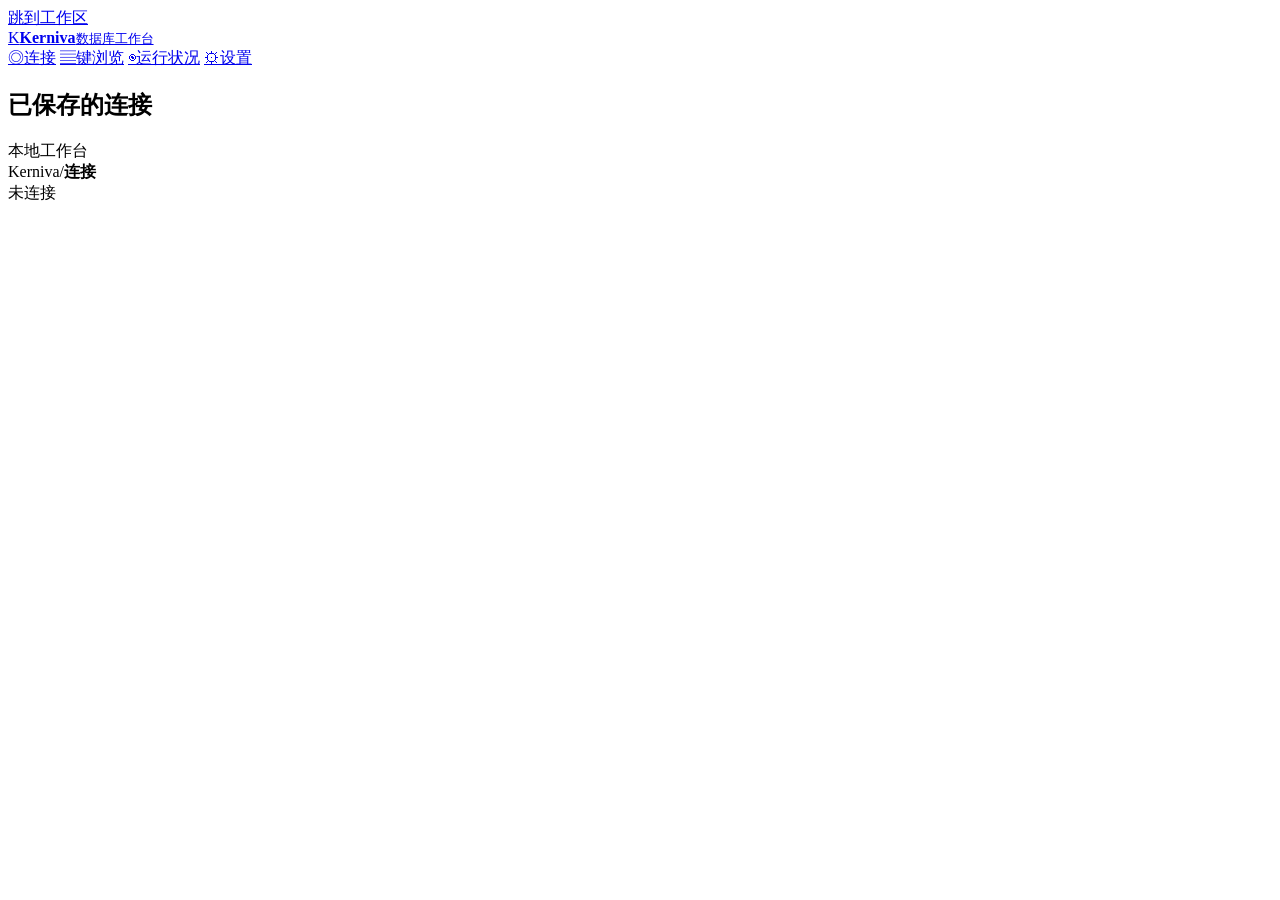
==== scripts/workbench-ui/index.html @ 8e496bf5 "feat(workbench): unify database monitoring, replication controls and interactive shell" ====
<!doctype html>
<html lang="zh-CN">
<head>
  <meta charset="utf-8">
  <meta name="viewport" content="width=device-width, initial-scale=1">
  <meta name="color-scheme" content="light">
  <title>Kerniva · 数据库工作台</title>
  <link rel="stylesheet" href="/styles.css">
  <script type="module" src="/app.js"></script>
</head>
<body>
  <a class="skip-link" href="#main">跳到工作区</a>
  <aside class="sidebar" aria-label="工作区侧栏">
    <a class="brand" href="#/connections"><span class="brand-symbol" aria-hidden="true">K</span><span><strong>Kerniva</strong><small>数据库工作台</small></span></a>
    <nav aria-label="工作区导航">
      <a href="#/connections" data-nav="connections"><span aria-hidden="true">◎</span>连接</a>
      <a href="#/keys" data-nav="keys"><span aria-hidden="true">▤</span>键浏览</a>
      <a href="#/status" data-nav="status"><span aria-hidden="true">◉</span>运行状况</a>
      <a href="#/replication" data-nav="replication" hidden><span aria-hidden="true">⇄</span>复制控制台</a>
      <a href="#/settings" data-nav="settings"><span aria-hidden="true">⚙</span>设置</a>
    </nav>
    <div class="sidebar-connections">
      <h2>已保存的连接</h2>
      <div id="sidebar-profiles"></div>
    </div>
    <div class="sidebar-foot"><span>本地工作台</span></div>
  </aside>
  <div class="shell">
    <header class="topbar">
      <div class="breadcrumb"><span>Kerniva</span><span aria-hidden="true">/</span><strong id="view-name">连接</strong></div>
      <div id="connection-status" class="connection-status" role="status"><i aria-hidden="true"></i><span>未连接</span></div>
    </header>
    <main id="main" class="layout" tabindex="-1">
      <div id="bootstrap-error" class="feedback" data-kind="error" hidden><p id="bootstrap-message" role="alert"></p><button class="button" id="bootstrap-retry" type="button">重试</button></div>
      <section data-view="connections" hidden>
        <header class="view-heading">
          <div><h1 tabindex="-1">连接</h1><p>配置并打开 Kerniva 或 Redis 数据库。</p></div>
          <a class="button" href="#/connections?new=1">新建连接</a>
        </header>
        <div class="connection-layout">
          <section aria-labelledby="saved-heading" class="panel">
            <header class="panel-heading"><h2 id="saved-heading">连接列表</h2><span id="profile-count" class="quiet"></span></header>
            <div id="profile-list"></div>
          </section>
          <section class="panel" aria-labelledby="profile-heading">
            <header class="panel-heading"><h2 id="profile-heading">新建连接</h2></header>
            <form id="profile-form" class="panel-body">
              <fieldset id="profile-fields">
                <label>连接名称<input name="name" required maxlength="100" placeholder="例如 本地开发"></label>
                <label>连接模式<select name="mode"><option value="standalone">单机</option><option value="cluster">Redis Cluster</option></select></label>
                <div class="form-row host-row">
                  <label>主机<input name="host" required placeholder="127.0.0.1" spellcheck="false" autocomplete="off"></label>
                  <label>端口<input name="port" type="number" required min="1" max="65535"></label>
                </div>
                <div class="form-row">
                  <label>逻辑库<input name="db" type="number" required min="0" max="65535"></label>
                  <label>超时（秒）<input name="timeout" type="number" required min="1" max="30"></label>
                </div>
                <label>ACL 用户<input name="username" placeholder="可选" spellcheck="false" autocomplete="off"></label>
                <label class="checkbox"><input name="tls" type="checkbox">使用 TLS</label>
                <label id="ca-field" hidden>CA 文件路径<input name="caFile" placeholder="留空使用系统 CA" spellcheck="false" autocomplete="off"><small class="quiet">由运行工作台的主机读取。</small></label>
              </fieldset>
              <div class="actions"><button class="button primary" type="submit" id="save-profile">保存配置</button><button class="button danger" type="button" id="delete-profile" hidden>删除</button></div>
              <div id="confirm-delete" class="delete-confirm" hidden><p>删除这项连接配置？</p><div class="actions"><button class="button danger" id="confirm-delete-button" type="button">确认删除</button><button class="button" id="cancel-delete" type="button">取消</button></div></div>
              <p id="profile-feedback" class="form-feedback" aria-live="polite"></p>
            </form>
            <form id="connect-form" class="panel-body connect-body" hidden>
              <h3>打开连接</h3>
              <fieldset id="connect-fields">
                <label>密码<input name="password" type="password" autocomplete="off" placeholder="无密码时留空"></label>
              </fieldset>
              <div class="actions"><button class="button primary" type="submit" id="connect-button">连接</button><button id="disconnect-button" class="button" type="button" hidden>断开连接</button><a class="button" id="open-browser" href="#/keys" hidden>浏览键</a></div>
              <p id="connection-feedback" class="form-feedback" aria-live="polite"></p>
            </form>
          </section>
        </div>
      </section>
      <section data-view="keys" hidden>
        <header class="view-heading"><div><h1 tabindex="-1">键浏览</h1><p id="browser-endpoint">扫描并查看键值。</p></div><button class="button" type="button" id="refresh" hidden>刷新</button></header>
        <div id="browser-offline" class="panel empty-state"><h2>等待连接</h2><p id="offline-message">选择并连接数据库后即可浏览键。</p><a class="button" id="offline-link" href="#/connections">前往连接</a></div>
        <div id="browser-online" hidden>
          <form id="scan-form" class="scan-toolbar">
            <label>键匹配模式<input name="pattern" placeholder="*" maxlength="4096" spellcheck="false" autocomplete="off"></label>
            <label id="node-field" hidden>集群节点<select name="node"></select></label>
            <button type="submit" class="button primary">扫描</button>
          </form>
          <details id="exact-key" class="exact-key">
            <summary>按完整键打开</summary>
            <form id="exact-key-form">
              <label>完整键名<textarea name="key" rows="1" spellcheck="false" autocomplete="off" aria-describedby="exact-key-hint"></textarea></label>
              <button type="submit" class="button">打开键</button>
              <p id="exact-key-hint" class="quiet">保留键名中的空格和换行。留空可读取空键名。</p>
            </form>
          </details>
          <div class="browser-layout">
            <section class="panel key-panel" aria-labelledby="key-list-heading">
              <header class="panel-heading"><h2 id="key-list-heading">键</h2><span id="scan-status" class="quiet" role="status"></span></header>
              <div id="key-list" class="key-list"></div>
              <footer id="scan-pages" class="pagination" hidden><button class="button" id="scan-prev" type="button">上一页</button><span id="scan-page"></span><button class="button" id="scan-next" type="button">下一页</button></footer>
            </section>
            <section class="panel detail-panel" aria-labelledby="detail-heading">
              <header class="panel-heading"><h2 id="detail-heading">键详情</h2><span class="quiet" id="detail-status" role="status"></span></header>
              <div id="key-detail" class="panel-body"></div>
              <footer id="detail-pages" class="pagination" hidden><button class="button" id="detail-prev" type="button">上一页</button><span id="detail-page"></span><button class="button" id="detail-next" type="button">下一页</button></footer>
            </section>
          </div>
        </div>
      </section>
      <section data-view="status" hidden>
        <header class="view-heading">
          <div><h1 tabindex="-1">运行状况</h1><p id="status-source">当前连接的数据库节点</p></div>
          <button class="button" id="status-refresh" type="button" hidden>刷新</button>
        </header>
        <div id="status-offline" class="panel empty-state">
          <h2>等待连接</h2><p>连接数据库后，可查看节点通过 INFO 报告的实时指标。</p><a class="button" href="#/connections">前往连接</a>
        </div>
        <p id="status-message" class="quiet ops-caption" role="status"></p>
        <div id="status-nodes" class="ops-node-grid"></div>
      </section>
      <section data-view="replication" hidden>
        <header class="view-heading">
          <div><h1 tabindex="-1">复制控制台</h1><p>受管 Go-log 演示拓扑 · 操作下方端点，与工作台当前连接独立。</p></div>
          <button class="button" id="replication-refresh" type="button" hidden>刷新</button>
        </header>
        <div id="replication-unavailable" class="panel empty-state" hidden><h2>复制演示未配置</h2><p>启用工作台的本地复制控制器后，即可在这里观察和操作演示拓扑。</p></div>
        <div id="replication-content" hidden>
          <div class="ops-tabs" aria-label="复制控制台页面">
            <a data-replication-tab="live" href="#/replication">实时拓扑</a>
            <a data-replication-tab="commands" href="#/replication?tab=commands">核验命令</a>
            <a data-replication-tab="activity" href="#/replication?tab=activity">操作记录</a>
            <a data-replication-tab="experiments" href="#/replication?tab=experiments">实验归档</a>
          </div>
          <div id="replication-db-row" class="ops-toolbar">
            <label>逻辑库<select id="replication-db"><option value="0">DB 0</option><option value="1">DB 1</option></select></label>
            <p id="replication-message" class="quiet" role="status"></p>
          </div>
          <div data-replication-pane="live" hidden>
            <div class="ops-topology" aria-label="复制路径">
              <div id="replication-topology-primary" class="panel ops-topology-node"><h2>主库</h2><code data-endpoint></code><span data-node-state></span></div>
              <span class="ops-arrow" aria-hidden="true">→</span>
              <div id="replication-topology-source" class="panel ops-topology-node"><h2>复制源</h2><code data-endpoint></code><span data-node-state></span></div>
              <span class="ops-arrow" aria-hidden="true">→</span>
              <div class="ops-followers">
                <div id="replication-topology-a" class="panel ops-topology-node"><h2>副本 A</h2><code data-endpoint></code><span data-node-state></span></div>
                <div id="replication-topology-b" class="panel ops-topology-node"><h2>副本 B</h2><code data-endpoint></code><span data-node-state></span></div>
              </div>
            </div>
            <p class="quiet ops-caption" id="replication-source"></p>
            <section class="panel">
              <header class="panel-heading"><h2 id="replication-compare-heading">标记读取对照</h2><code class="quiet" id="replication-marker-key"></code></header>
              <div class="ops-read-grid" id="replication-reads"></div>
            </section>
            <form class="panel panel-body ops-marker" id="marker-form">
              <div class="ops-toolbar">
                <label>标记值<input id="marker-value" name="value" required maxlength="256" autocomplete="off" placeholder="输入要写入主库的标记"></label>
                <button class="button" id="generate-marker" type="button">生成标记</button>
                <button class="button primary" id="send-marker" type="submit" disabled>写入标记</button>
              </div>
              <p class="form-feedback" id="replication-feedback" aria-live="polite"></p>
              <p class="form-feedback" data-kind="error" id="replication-warning" aria-live="polite"></p>
            </form>
          </div>
          <section data-replication-pane="commands" class="panel panel-body ops-stack" id="replication-commands" aria-label="核验命令" hidden></section>
          <section data-replication-pane="activity" class="panel panel-body ops-stack" id="replication-activity" aria-label="操作记录" hidden></section>
          <section data-replication-pane="experiments" class="panel panel-body ops-stack" id="replication-experiments" aria-label="实验归档" hidden></section>
        </div>
      </section>
      <section data-view="settings" hidden>
        <header class="view-heading"><div><h1 tabindex="-1">设置</h1><p>管理键浏览与值预览偏好。</p></div></header>
        <section class="panel settings-panel" aria-labelledby="settings-heading">
          <header class="panel-heading"><h2 id="settings-heading">浏览偏好</h2></header>
          <form id="settings-form" class="panel-body">
            <fieldset id="settings-fields">
              <div class="form-row"><label>每页条数<input name="pageSize" type="number" required min="1" max="200"></label><label>预览上限（字节）<input name="previewBytes" type="number" required min="64" max="65536"></label></div>
              <p class="quiet">每页最多显示设定条数。匹配稀疏时本页可能为空，游标结束才算扫描完成。</p>
              <label class="checkbox"><input type="checkbox" name="formatJson">格式化完整的 JSON 值</label>
              <label class="checkbox"><input type="checkbox" name="autoRefresh">自动刷新键浏览</label>
              <label>刷新周期（秒）<input name="refreshSeconds" type="number" required min="2" max="300"></label>
            </fieldset>
            <div class="actions"><button id="save-settings" class="button primary" type="submit">保存设置</button></div>
            <p id="settings-feedback" class="form-feedback" aria-live="polite"></p>
          </form>
        </section>
      </section>
    </main>
    <template id="experiment-template">
      <div class="ops-toolbar">
        <label>实验组<select id="experiment-series"><option value="all">全部实验</option><option value="shared">固定总带宽</option><option value="capacity">按库独立限速</option></select></label>
        <span id="experiment-count" class="quiet" role="status"></span>
      </div>
      <p class="quiet" data-method></p>
      <div class="ops-table-scroll">
        <table id="experiment-table">
          <caption>正式实验窗口 · 展开窗口名查看轻库延迟与数据来源</caption>
          <thead><tr><th scope="col">实验窗口</th><th scope="col">慢流峰值</th><th scope="col">全库追齐</th><th scope="col">B 峰值内存</th></tr></thead>
          <tbody></tbody>
        </table>
      </div>
      <div class="ops-toolbar" aria-label="实验结果分页">
        <a class="button" id="experiment-prev">上一页</a><span id="experiment-position"></span><a class="button" id="experiment-next">下一页</a>
      </div>
      <details class="archive-notes"><summary>测量口径与排除记录</summary>
        <p>追齐时间从副本 B 启动计到 A、B 全部逻辑库达到目标序号。B 峰值内存取 Linux 进程 VmHWM。运行明细里的 GET 延迟是源端已可取到 B 读到新值的采样上界，每窗 3 个标记。</p>
        <dl class="archive-metadata" data-notes></dl>
      </details>
    </template>
  </div>
</body>
</html>
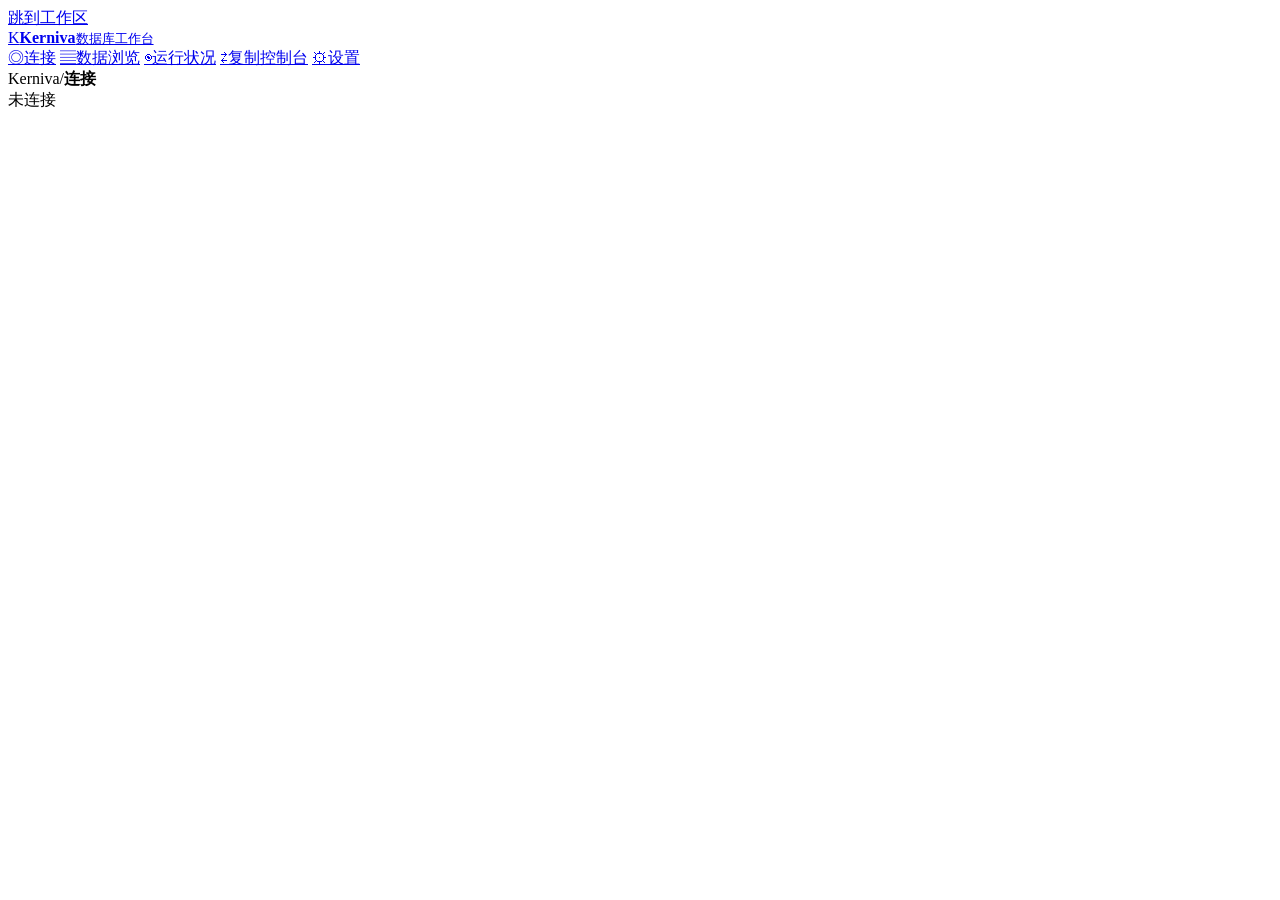
==== commit 1b44ada1: "feat(workbench): organize navigation by task and manage local database instances" ====
--- a/scripts/workbench-ui/index.html
+++ b/scripts/workbench-ui/index.html
@@ -6,6 +6,7 @@
   <meta name="color-scheme" content="light">
   <title>Kerniva · 数据库工作台</title>
   <link rel="stylesheet" href="/styles.css">
+  <link rel="stylesheet" href="/instances.css">
   <script type="module" src="/app.js"></script>
 </head>
 <body>
@@ -14,16 +15,11 @@
     <a class="brand" href="#/connections"><span class="brand-symbol" aria-hidden="true">K</span><span><strong>Kerniva</strong><small>数据库工作台</small></span></a>
     <nav aria-label="工作区导航">
       <a href="#/connections" data-nav="connections"><span aria-hidden="true">◎</span>连接</a>
-      <a href="#/keys" data-nav="keys"><span aria-hidden="true">▤</span>键浏览</a>
+      <a href="#/keys" data-nav="keys"><span aria-hidden="true">▤</span>数据浏览</a>
       <a href="#/status" data-nav="status"><span aria-hidden="true">◉</span>运行状况</a>
-      <a href="#/replication" data-nav="replication" hidden><span aria-hidden="true">⇄</span>复制控制台</a>
+      <a href="#/replication" data-nav="replication"><span aria-hidden="true">⇄</span>复制控制台</a>
       <a href="#/settings" data-nav="settings"><span aria-hidden="true">⚙</span>设置</a>
     </nav>
-    <div class="sidebar-connections">
-      <h2>已保存的连接</h2>
-      <div id="sidebar-profiles"></div>
-    </div>
-    <div class="sidebar-foot"><span>本地工作台</span></div>
   </aside>
   <div class="shell">
     <header class="topbar">
@@ -34,75 +30,93 @@
       <div id="bootstrap-error" class="feedback" data-kind="error" hidden><p id="bootstrap-message" role="alert"></p><button class="button" id="bootstrap-retry" type="button">重试</button></div>
       <section data-view="connections" hidden>
         <header class="view-heading">
-          <div><h1 tabindex="-1">连接</h1><p>配置并打开 Kerniva 或 Redis 数据库。</p></div>
-          <a class="button" href="#/connections?new=1">新建连接</a>
+          <div><h1 tabindex="-1">连接</h1><p>连接本地或远程数据库，管理本机实例。</p></div>
+          <a class="button" id="new-profile" href="#/connections?new=1">新建连接</a>
         </header>
-        <div class="connection-layout">
+        <nav class="ops-tabs" aria-label="连接页面">
+          <a href="#/connections" id="saved-tab">已有连接</a>
+          <a href="#/connections?tab=instances" id="instances-tab">本机实例</a>
+        </nav>
+        <div id="local-instances" hidden></div>
+        <div class="connection-layout" id="saved-connections">
           <section aria-labelledby="saved-heading" class="panel">
             <header class="panel-heading"><h2 id="saved-heading">连接列表</h2><span id="profile-count" class="quiet"></span></header>
             <div id="profile-list"></div>
           </section>
           <section class="panel" aria-labelledby="profile-heading">
             <header class="panel-heading"><h2 id="profile-heading">新建连接</h2></header>
-            <form id="profile-form" class="panel-body">
-              <fieldset id="profile-fields">
-                <label>连接名称<input name="name" required maxlength="100" placeholder="例如 本地开发"></label>
-                <label>连接模式<select name="mode"><option value="standalone">单机</option><option value="cluster">Redis Cluster</option></select></label>
-                <div class="form-row host-row">
-                  <label>主机<input name="host" required placeholder="127.0.0.1" spellcheck="false" autocomplete="off"></label>
-                  <label>端口<input name="port" type="number" required min="1" max="65535"></label>
-                </div>
-                <div class="form-row">
-                  <label>逻辑库<input name="db" type="number" required min="0" max="65535"></label>
-                  <label>超时（秒）<input name="timeout" type="number" required min="1" max="30"></label>
-                </div>
-                <label>ACL 用户<input name="username" placeholder="可选" spellcheck="false" autocomplete="off"></label>
-                <label class="checkbox"><input name="tls" type="checkbox">使用 TLS</label>
-                <label id="ca-field" hidden>CA 文件路径<input name="caFile" placeholder="留空使用系统 CA" spellcheck="false" autocomplete="off"><small class="quiet">由运行工作台的主机读取。</small></label>
-              </fieldset>
-              <div class="actions"><button class="button primary" type="submit" id="save-profile">保存配置</button><button class="button danger" type="button" id="delete-profile" hidden>删除</button></div>
-              <div id="confirm-delete" class="delete-confirm" hidden><p>删除这项连接配置？</p><div class="actions"><button class="button danger" id="confirm-delete-button" type="button">确认删除</button><button class="button" id="cancel-delete" type="button">取消</button></div></div>
-              <p id="profile-feedback" class="form-feedback" aria-live="polite"></p>
-            </form>
             <form id="connect-form" class="panel-body connect-body" hidden>
-              <h3>打开连接</h3>
               <fieldset id="connect-fields">
                 <label>密码<input name="password" type="password" autocomplete="off" placeholder="无密码时留空"></label>
               </fieldset>
-              <div class="actions"><button class="button primary" type="submit" id="connect-button">连接</button><button id="disconnect-button" class="button" type="button" hidden>断开连接</button><a class="button" id="open-browser" href="#/keys" hidden>浏览键</a></div>
+              <div class="actions"><button class="button primary" type="submit" id="connect-button">连接</button><button id="disconnect-button" class="button" type="button" hidden>断开连接</button><a class="button" id="open-browser" href="#/keys" hidden>浏览数据</a></div>
               <p id="connection-feedback" class="form-feedback" aria-live="polite"></p>
             </form>
+            <details id="profile-options">
+              <summary id="profile-summary">编辑连接配置</summary>
+              <form id="profile-form" class="panel-body">
+                <fieldset id="profile-fields">
+                  <label>连接名称<input name="name" required maxlength="100" placeholder="例如 本地开发"></label>
+                  <label>连接模式<select name="mode"><option value="standalone">单机</option><option value="cluster">Redis Cluster</option></select></label>
+                  <div class="form-row host-row">
+                    <label>主机<input name="host" required placeholder="127.0.0.1" spellcheck="false" autocomplete="off"></label>
+                    <label>端口<input name="port" type="number" required min="1" max="65535"></label>
+                  </div>
+                  <div class="form-row">
+                    <label>默认逻辑库<input name="db" type="number" required min="0" max="65535"></label>
+                    <label>超时（秒）<input name="timeout" type="number" required min="1" max="30"></label>
+                  </div>
+                  <label>ACL 用户<input name="username" placeholder="可选" spellcheck="false" autocomplete="off"></label>
+                  <label class="checkbox"><input name="tls" type="checkbox">使用 TLS</label>
+                  <label id="ca-field" hidden>CA 文件路径<input name="caFile" placeholder="留空使用系统 CA" spellcheck="false" autocomplete="off"><small class="quiet">由运行工作台的主机读取。</small></label>
+                </fieldset>
+                <div class="actions"><button class="button primary" type="submit" id="save-profile">保存配置</button><button class="button danger" type="button" id="delete-profile" hidden>删除</button></div>
+                <div id="confirm-delete" class="delete-confirm" hidden><p>删除这项连接配置？</p><div class="actions"><button class="button danger" id="confirm-delete-button" type="button">确认删除</button><button class="button" id="cancel-delete" type="button">取消</button></div></div>
+              </form>
+            </details>
+            <p id="profile-feedback" class="form-feedback profile-feedback" aria-live="polite"></p>
           </section>
         </div>
       </section>
       <section data-view="keys" hidden>
-        <header class="view-heading"><div><h1 tabindex="-1">键浏览</h1><p id="browser-endpoint">扫描并查看键值。</p></div><button class="button" type="button" id="refresh" hidden>刷新</button></header>
+        <header class="view-heading"><div><h1 tabindex="-1">数据浏览</h1><p id="browser-endpoint">扫描并查看键值。</p></div><button class="button" type="button" id="refresh" hidden>刷新</button></header>
         <div id="browser-offline" class="panel empty-state"><h2>等待连接</h2><p id="offline-message">选择并连接数据库后即可浏览键。</p><a class="button" id="offline-link" href="#/connections">前往连接</a></div>
         <div id="browser-online" hidden>
-          <form id="scan-form" class="scan-toolbar">
-            <label>键匹配模式<input name="pattern" placeholder="*" maxlength="4096" spellcheck="false" autocomplete="off"></label>
-            <label id="node-field" hidden>集群节点<select name="node"></select></label>
-            <button type="submit" class="button primary">扫描</button>
-          </form>
-          <details id="exact-key" class="exact-key">
-            <summary>按完整键打开</summary>
-            <form id="exact-key-form">
-              <label>完整键名<textarea name="key" rows="1" spellcheck="false" autocomplete="off" aria-describedby="exact-key-hint"></textarea></label>
-              <button type="submit" class="button">打开键</button>
-              <p id="exact-key-hint" class="quiet">保留键名中的空格和换行。留空可读取空键名。</p>
-            </form>
-          </details>
-          <div class="browser-layout">
-            <section class="panel key-panel" aria-labelledby="key-list-heading">
-              <header class="panel-heading"><h2 id="key-list-heading">键</h2><span id="scan-status" class="quiet" role="status"></span></header>
-              <div id="key-list" class="key-list"></div>
-              <footer id="scan-pages" class="pagination" hidden><button class="button" id="scan-prev" type="button">上一页</button><span id="scan-page"></span><button class="button" id="scan-next" type="button">下一页</button></footer>
-            </section>
-            <section class="panel detail-panel" aria-labelledby="detail-heading">
-              <header class="panel-heading"><h2 id="detail-heading">键详情</h2><span class="quiet" id="detail-status" role="status"></span></header>
-              <div id="key-detail" class="panel-body"></div>
-              <footer id="detail-pages" class="pagination" hidden><button class="button" id="detail-prev" type="button">上一页</button><span id="detail-page"></span><button class="button" id="detail-next" type="button">下一页</button></footer>
-            </section>
+          <div class="database-toolbar">
+            <form id="database-form">
+              <label for="session-db">逻辑库</label>
+              <div class="database-input"><span aria-hidden="true">DB</span><input id="session-db" type="number" min="0" max="65535" step="1" required></div>
+              <button type="submit" class="button" id="switch-db">切换</button>
+            </form>
+            <p class="quiet" id="database-cluster" hidden>Redis Cluster 使用 DB 0</p>
+            <p id="database-feedback" class="form-feedback" role="status"></p>
+          </div>
+          <div id="browser-results">
+            <form id="scan-form" class="scan-toolbar">
+              <label>键匹配模式<input name="pattern" placeholder="*" maxlength="4096" spellcheck="false" autocomplete="off"></label>
+              <label id="node-field" hidden>集群节点<select name="node"></select></label>
+              <button type="submit" class="button primary">扫描</button>
+            </form>
+            <details id="exact-key" class="exact-key">
+              <summary>按完整键打开</summary>
+              <form id="exact-key-form">
+                <label>完整键名<textarea name="key" rows="1" spellcheck="false" autocomplete="off" aria-describedby="exact-key-hint"></textarea></label>
+                <button type="submit" class="button">打开键</button>
+                <p id="exact-key-hint" class="quiet">保留键名中的空格和换行。留空可读取空键名。</p>
+              </form>
+            </details>
+            <div class="browser-layout">
+              <section class="panel key-panel" aria-labelledby="key-list-heading">
+                <header class="panel-heading"><h2 id="key-list-heading">键</h2><span id="scan-status" class="quiet" role="status"></span></header>
+                <div id="key-list" class="key-list"></div>
+                <footer id="scan-pages" class="pagination" hidden><button class="button" id="scan-prev" type="button">上一页</button><span id="scan-page"></span><button class="button" id="scan-next" type="button">下一页</button></footer>
+              </section>
+              <section class="panel detail-panel" aria-labelledby="detail-heading">
+                <header class="panel-heading"><h2 id="detail-heading">键详情</h2><span class="quiet" id="detail-status" role="status"></span></header>
+                <div id="key-detail" class="panel-body"></div>
+                <footer id="detail-pages" class="pagination" hidden><button class="button" id="detail-prev" type="button">上一页</button><span id="detail-page"></span><button class="button" id="detail-next" type="button">下一页</button></footer>
+              </section>
+            </div>
           </div>
         </div>
       </section>
@@ -119,17 +133,17 @@
       </section>
       <section data-view="replication" hidden>
         <header class="view-heading">
-          <div><h1 tabindex="-1">复制控制台</h1><p>受管 Go-log 演示拓扑 · 操作下方端点，与工作台当前连接独立。</p></div>
+          <div><h1 tabindex="-1">复制控制台</h1><p>查看受管 Go-log 演示拓扑，比较主库与副本的标记值。</p></div>
           <button class="button" id="replication-refresh" type="button" hidden>刷新</button>
         </header>
-        <div id="replication-unavailable" class="panel empty-state" hidden><h2>复制演示未配置</h2><p>启用工作台的本地复制控制器后，即可在这里观察和操作演示拓扑。</p></div>
+        <div id="replication-unavailable" class="panel empty-state" hidden><h2>复制演示未配置</h2><p>启动工作台时通过 <code>--demo-url</code> 接入受管演示控制器。当前数据库连接的节点指标可在运行状况中查看。</p><a class="button" href="#/status">查看运行状况</a></div>
         <div id="replication-content" hidden>
-          <div class="ops-tabs" aria-label="复制控制台页面">
+          <nav class="ops-tabs" aria-label="复制控制台页面">
             <a data-replication-tab="live" href="#/replication">实时拓扑</a>
             <a data-replication-tab="commands" href="#/replication?tab=commands">核验命令</a>
             <a data-replication-tab="activity" href="#/replication?tab=activity">操作记录</a>
             <a data-replication-tab="experiments" href="#/replication?tab=experiments">实验归档</a>
-          </div>
+          </nav>
           <div id="replication-db-row" class="ops-toolbar">
             <label>逻辑库<select id="replication-db"><option value="0">DB 0</option><option value="1">DB 1</option></select></label>
             <p id="replication-message" class="quiet" role="status"></p>
@@ -166,7 +180,8 @@
         </div>
       </section>
       <section data-view="settings" hidden>
-        <header class="view-heading"><div><h1 tabindex="-1">设置</h1><p>管理键浏览与值预览偏好。</p></div></header>
+        <header class="view-heading"><div><h1 tabindex="-1">设置</h1><p>管理工作台的浏览与启动偏好。</p></div></header>
+        <div id="desktop-startup" hidden></div>
         <section class="panel settings-panel" aria-labelledby="settings-heading">
           <header class="panel-heading"><h2 id="settings-heading">浏览偏好</h2></header>
           <form id="settings-form" class="panel-body">
